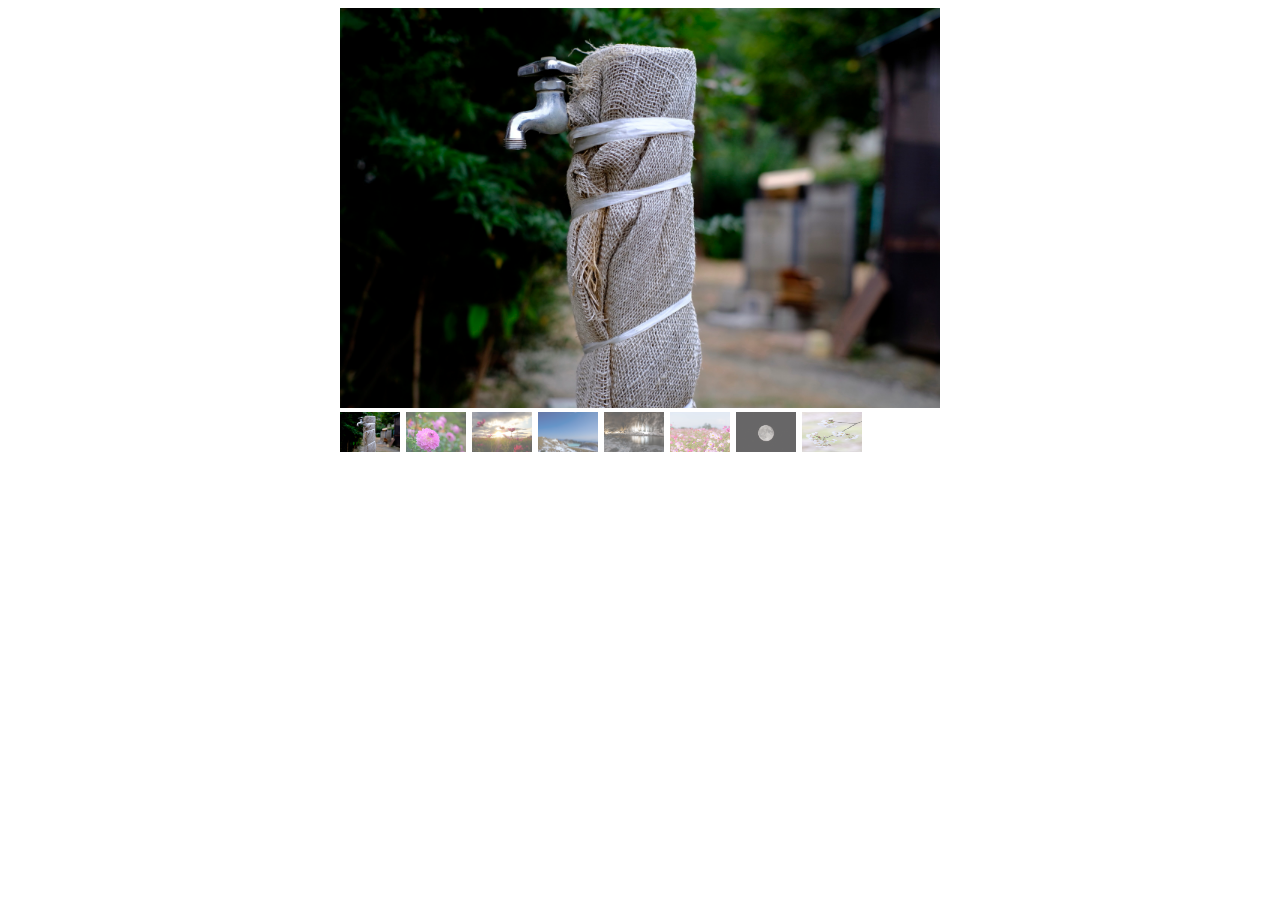
==== pages/photo-java-test.html @ 055223f9 "javascriptのテスト用に新たに作成。" ====
<!DOCTYPE html>
<html lang="ja">
    <head>
        <meta charset="utf-8">
        <title>Slideshow</title>
        <link rel="stylesheet" href="../css/photo-java.css">
    </head>        
    <body>
        <div class="container">
            <div class="main">
                <img src="../img/DSCF0740.JPG" width="600" height="400">
            </div>

            <nav>
                <ul>
                    <li class="current"><img src="../img/DSCF0740.JPG" width="60" height="40"></li>
                    <li><img src="../img/DSCF0954.jpg" width="60" height="40"></li>
                    <li><img src="../img/DSCF1006.jpg" width="60" height="40"></li>
                    <li><img src="../img/DSCF1279.jpg" width="60" height="40"></li>
                    <li><img src="../img/DSCF1978.jpg" width="60" height="40"></li>
                    <li><img src="../img/IMG_8211.jpg" width="60" height="40"></li>
                    <li><img src="../img/IMG_9549.jpg" width="60" height="40"></li>
                    <li><img src="../img/IMG_0432.jpg" width="60" height="40"></li>
                </ul>
            </nav>
        </div>
    </body>
</html>
---- css/photo-java.css ----
@charset 'utf-8';

.container {
    width: 600px;
    margin: 0 auto;
}

/* navi */

nav ul {
    padding: 0;
    margin: 0;
    list-style: none;
}

nav li {
    float: left;
    cursor: pointer;
    opacity: 0.6;
}

nav li + li {
    margin-left: 6px;
}

nav li:hover{
    opacity: 1;
}

nav li.current{
    opacity: 1;
}
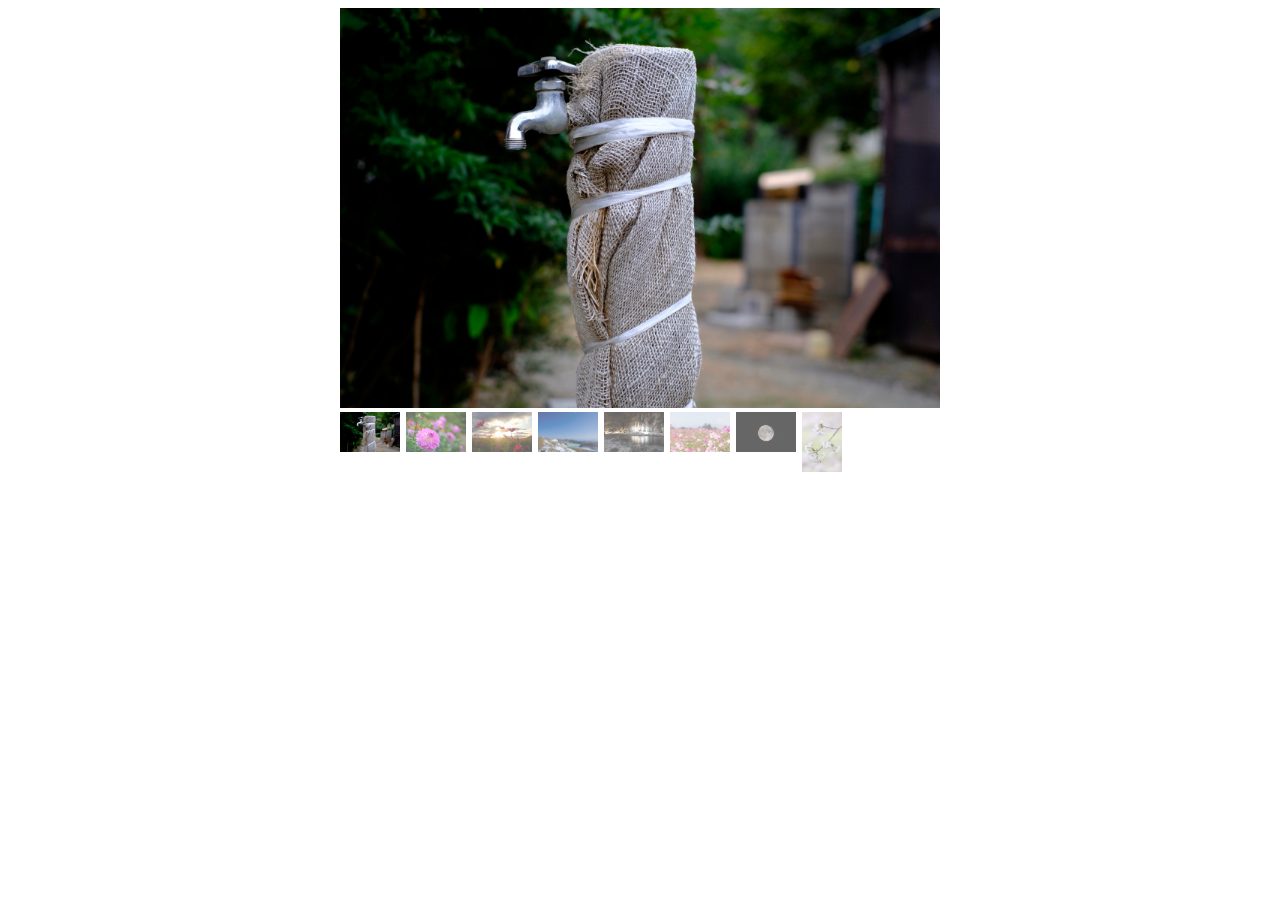
==== commit 26380cea: "photo-java-test_2を追加。javascriptがhtml内にあるやり方。" ====
--- a/pages/photo-java-test.html
+++ b/pages/photo-java-test.html
@@ -3,6 +3,7 @@
     <head>
         <meta charset="utf-8">
         <title>Slideshow</title>
+       
         <link rel="stylesheet" href="../css/photo-java.css">
     </head>        
     <body>
@@ -20,7 +21,7 @@
                     <li><img src="../img/DSCF1978.jpg" width="60" height="40"></li>
                     <li><img src="../img/IMG_8211.jpg" width="60" height="40"></li>
                     <li><img src="../img/IMG_9549.jpg" width="60" height="40"></li>
-                    <li><img src="../img/IMG_0432.jpg" width="60" height="40"></li>
+                    <li><img src="../img/IMG_0432.jpg" width="40" height="60"></li>
                 </ul>
             </nav>
         </div>
